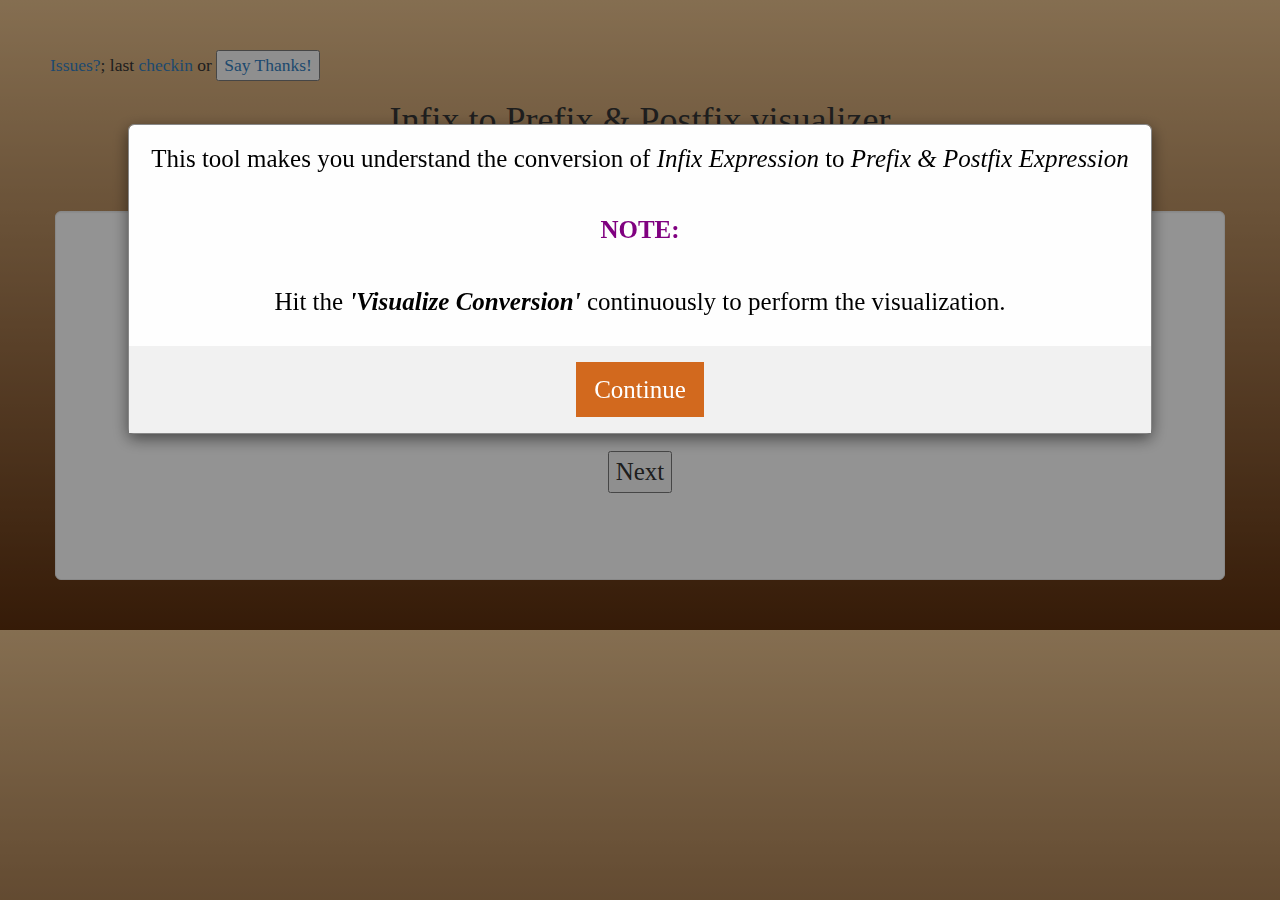
==== index.html @ be9f259e "Refactored into three files" ====
<!--Algorithm animations (JavaScript/Video): http://folk.ntnu.no/frh/algmet/animations.html-->
<!DOCTYPE html>
<html lang="en">
  <head>
    <title>Infix to Postfix Interactive Converter!</title>
    <meta charset="utf-8">
    <meta http-equiv="X-UA-Compatible" content="IE=edge">
    <meta name="viewport" content="width=device-width, initial-scale=1">
    <!-- import the webpage's stylesheet -->
    <link rel="stylesheet" href="https://maxcdn.bootstrapcdn.com/bootstrap/3.3.7/css/bootstrap.min.css">
    <link rel="stylesheet" href="/style.css">
    <!-- import the webpage's javascript file -->
    <script src="/script.js" defer></script>
  </head>  
  <body style="font-family:Garamond; font-size:25px;">
    <header>
      <a href="https://github.com/kgashok/rrkishoreraj.github.io/issues/new" target="_">Issues?</a>; 
      last <a href="https://github.com/kgashok/rrkishoreraj.github.io/commits/glitch" target = "_">checkin</a>
      or <a href="https://saythanks.io/to/kgashok" target="_"> 
      <button class="button"> Say Thanks! </button> </a>
      <center>
        <h1>Infix to Prefix & Postfix visualizer</h1>
        <br>
        <p>By Kishore Raj</p>
      </center>
    </header>
    <div id="instructions" class="modal">
      <div class="modal-content animate">
        <div class="containermodal">
          <center><p id="displayInstructions">This tool makes you understand the conversion of <i>Infix Expression</i> to <i>Prefix & Postfix Expression</i><br><br><b style="color:purple;">NOTE:</b><br><br>Hit the <b><i>'Visualize Conversion'</i></b> continuously to perform the visualization.</p></center>
        </div>
        <div class="containermodal" style="background-color:#f1f1f1">
          <center><button type="button" onclick="document.getElementById('instructions').style.display='none'" class="continueBtn">Continue</button></center>
        </div>
      </div>
    </div>
    <div id="div1" style="padding:30px;" class="container well well-lg">
      <div style="color:white;">Enter an infix expression :
        <input type="text" placeholder="Enter a valid expression" id="infix">
        <br><br>
      </div>
      <div class="center">
        <p style="color:white;">Convert to:</p>
        <form>
          <label style="color:white;">
            <input type="radio" name="conversion" id="option1" checked>Postfix
          </label>
          &nbsp&nbsp
          <label style="color:white;">
            <input type="radio" name="conversion" id="option2" >Prefix
          </label>
        </form>
        <br>
        <button type="button" onclick="infixTOPostfix()">Next
        </button>
      </div>
      <p id="displayInfix"></p><br>
      <div id="displayStack" style="display:none;">
        <button type="button" onclick="displayAlgorithm()">
          View Algorithm
        </button>
        <section id="displayPostfixAlgo" style="display:none;">
          <h3 style="color: orange;"><b><i>Algorithm:</i></b></h3><br>
          <pre>
1. Scan the infix expression from left to right.
2. If the scanned character is an operand, output it.
3. Else,
…..3.1 If the precedence of the scanned operator is greater than the precedence of the operator in the stack(or the stack is empty), push it.
…..3.2 Else, Pop the operator from the stack until the precedence of the scanned operator is less-equal to the precedence of the operator residing on the top of the stack. Push the scanned operator to the stack.
4. If the scanned character is an ‘(‘, push it to the stack.
5. If the scanned character is an ‘)’, pop and output from the stack until an ‘(‘ is encountered.
6. Repeat steps 2-6 until infix expression is scanned.
7. Pop and output from the stack until it is not empty.
</pre>
        </section>
        <section id="displayPrefixAlgo" style="display:none;">
          <h3 style="color: orange;"><b><i>Algorithm:</i></b></h3><br>
          <pre>
We use the same to convert Infix to Prefix.
Step 1: Reverse the infix expression i.e A+B*C will become C*B+A. Note while reversing each ‘(‘ will become ‘)’ and each ‘)’ becomes ‘(‘.
Step 2: Obtain the postfix expression of the modified expression i.e CB*A+.
Step 3: Reverse the postfix expression. Hence in our example prefix is +A*BC.</pre>
        </section>
        <button type="button" onclick="visualize_expr()" id="visualize">
          Visualize Conversion
        </button>
        <div id="prefixDescription"></div>
        <hr>
        <div style="background-color:#ddd;">
          <h3>Stack</h3>
          <p id="stack">
          </p>
        </div>
        <hr>
        <div style="background-color:#ddd;">
          <h3 id="changeName">Postfix Expression</h3>
          <p id="postfix_expression">
          </p>
        </div>
        <hr>
        <!-- <div id="diamond-shield"></div> -->
      </div>
    </div>
    <div class="container" id="reversePrefixResult" style="display:none;">
      <br>Finally, <b><i>'again reverse the resultant prefix expression'</i></b><br><br>
      <button id="prefixFinal" type="button" onclick="reversePrefixResult()">Click here to get the final converted Prefix Expression</button><br>
    </div>
    <footer id="refresh" style="display:none;">
      <button id="refreshButton" type="button" onclick="location.reload();">Hit here to start with new expression</button>
    </footer>
    <!-- include the Glitch button to show what the webpage is about and
to make it easier for folks to view source and remix 
-->  
    <div class="glitchButton" style="position:fixed;top:20px;right:20px;"></div>
    <script src="https://button.glitch.me/button.js"></script> 
  </body>
</html>
---- style.css ----
/* CSS files add styling rules to your content */

body {
  font-family:Garamond; font-size:25px;
  /*font-family: "Benton Sans", "Helvetica Neue", helvetica, arial, sans-serif; */
  margin: 2em;
}

header { 
  /*background-color: wheat; */
  font-size: 1.75rem;
}

#infix{
  color: black;
}

button:hover {
  opacity: 0.8;
}

/* Extra styles for the cancel button */
.continueBtn {
  color: white;
  width: auto;
  padding: 10px 18px;
  background-color: #D2691E;
  border: none;
}
/* Center the image and position the close button */
.containermodal {
  padding: 16px;
}
/* The Modal (background) */
.modal {
  display: block; /* Hidden by default */
  position: fixed; /* Stay in place */
  z-index: 1; /* Sit on top */
  left: 0;
  top: 0;
  width: 100%; /* Full width */
  height: 100%; /* Full height */
  overflow: auto; /* Enable scroll if needed */
  background-color: rgb(0,0,0); /* Fallback color */
  background-color: rgba(0,0,0,0.4); /* Black w/ opacity */
  padding-top: 60px;
}
/* Modal Content/Box */
.modal-content {
  background-color: #fefefe;
  margin: 5% auto 15% auto; /* 5% from the top, 15% from the bottom and centered */
  border: 1px solid #888;
  width: 80%; /* Could be more or less, depending on screen size */
}
/* Add Zoom Animation */
.animate {
  animation: animatezoom 0.6s
}
@keyframes animatezoom {
  from {transform: scale(0)}
  to {transform: scale(1)}
}
/* Change styles for span and cancel button on extra small screens */
@media screen and (max-width: 300px) {
  .continueBtn {
    width: 100%;
  }
}
#displayInstructions{
  color: black;
}
section{
  text-align: left;
}
div {
  text-align: center;
}
body{
  background:linear-gradient(to bottom, #DEB887, #592d0d);
}
.center{
  text-align:center;
  margin:auto;
  padding:10px;
  width:30%;
}
#div1{
  background-image: url("https://www.hdwallpaper.nu/wp-content/uploads/2015/02/Houten-achtergronden-houten-wallpapers-hd-hout-wallpaper-afbeelding-3.jpg");
}
p{
  color:white;
}
#stack{
  color: black;
}
#postfix_expression{
  color: black;
}
#prefixDescription{
  color: white;
}
#reversePrefixResult{
  color: white;
}
#prefixFinal{
  color: black;
}
#refreshButton{
  color: black;
}
footer{
  text-align: center;
}
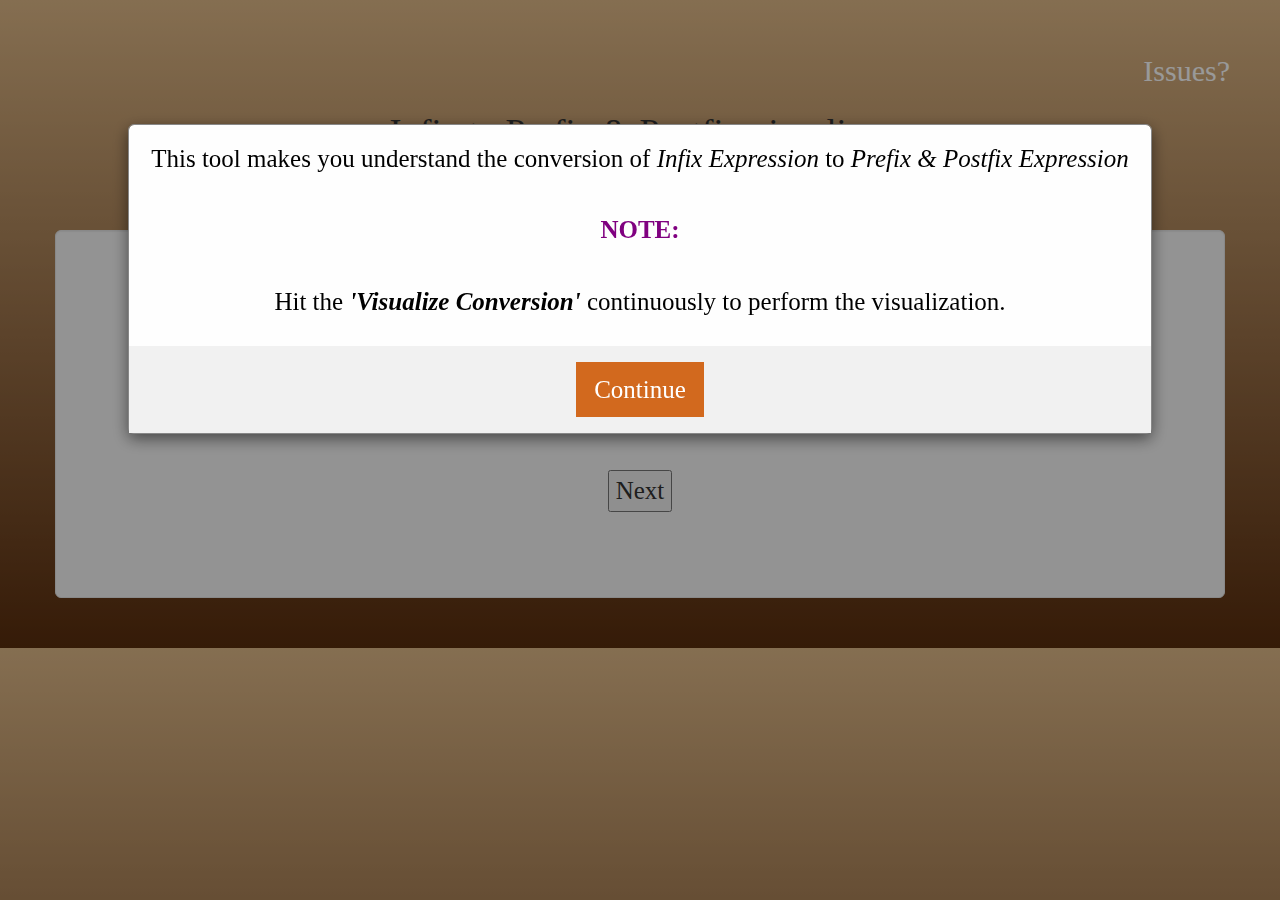
==== commit 159682f4: "align the content of <a> in <header>" ====
--- a/index.html
+++ b/index.html
@@ -11,13 +11,12 @@
     <link rel="stylesheet" href="/style.css">
     <!-- import the webpage's javascript file -->
     <script src="/script.js" defer></script>
-  </head>  
+  </head>
   <body style="font-family:Garamond; font-size:25px;">
     <header>
-      <a href="https://github.com/kgashok/rrkishoreraj.github.io/issues/new" target="_">Issues?</a>; 
-      last <a href="https://github.com/kgashok/rrkishoreraj.github.io/commits/glitch" target = "_">checkin</a>
-      or <a href="https://saythanks.io/to/kgashok" target="_"> 
-      <button class="button"> Say Thanks! </button> </a>
+      <div id="issues">
+        <a href="https://github.com/rrkishoreraj/rrkishoreraj.github.io/issues/new" target="_">Issues?</a>
+      </div>
       <center>
         <h1>Infix to Prefix & Postfix visualizer</h1>
         <br>
@@ -109,9 +108,9 @@
       <button id="refreshButton" type="button" onclick="location.reload();">Hit here to start with new expression</button>
     </footer>
     <!-- include the Glitch button to show what the webpage is about and
-to make it easier for folks to view source and remix 
--->  
-    <div class="glitchButton" style="position:fixed;top:20px;right:20px;"></div>
-    <script src="https://button.glitch.me/button.js"></script> 
+to make it easier for folks to view source and remix
+-->
+   <!-- <div class="glitchButton" style="position:fixed;top:20px;right:20px;"></div>
+    <script src="https://button.glitch.me/button.js"></script>  -->
   </body>
 </html>
--- a/style.css
+++ b/style.css
@@ -6,9 +6,16 @@
   margin: 2em;
 }
 
-header { 
+header {
   /*background-color: wheat; */
-  font-size: 1.75rem;
+  font-size: 20px;
+}
+a {
+  font-size: 30px;
+  color: white;
+}
+#issues {
+  text-align: right;
 }
 
 #infix{
@@ -110,4 +117,4 @@
 }
 footer{
   text-align: center;
-}+}
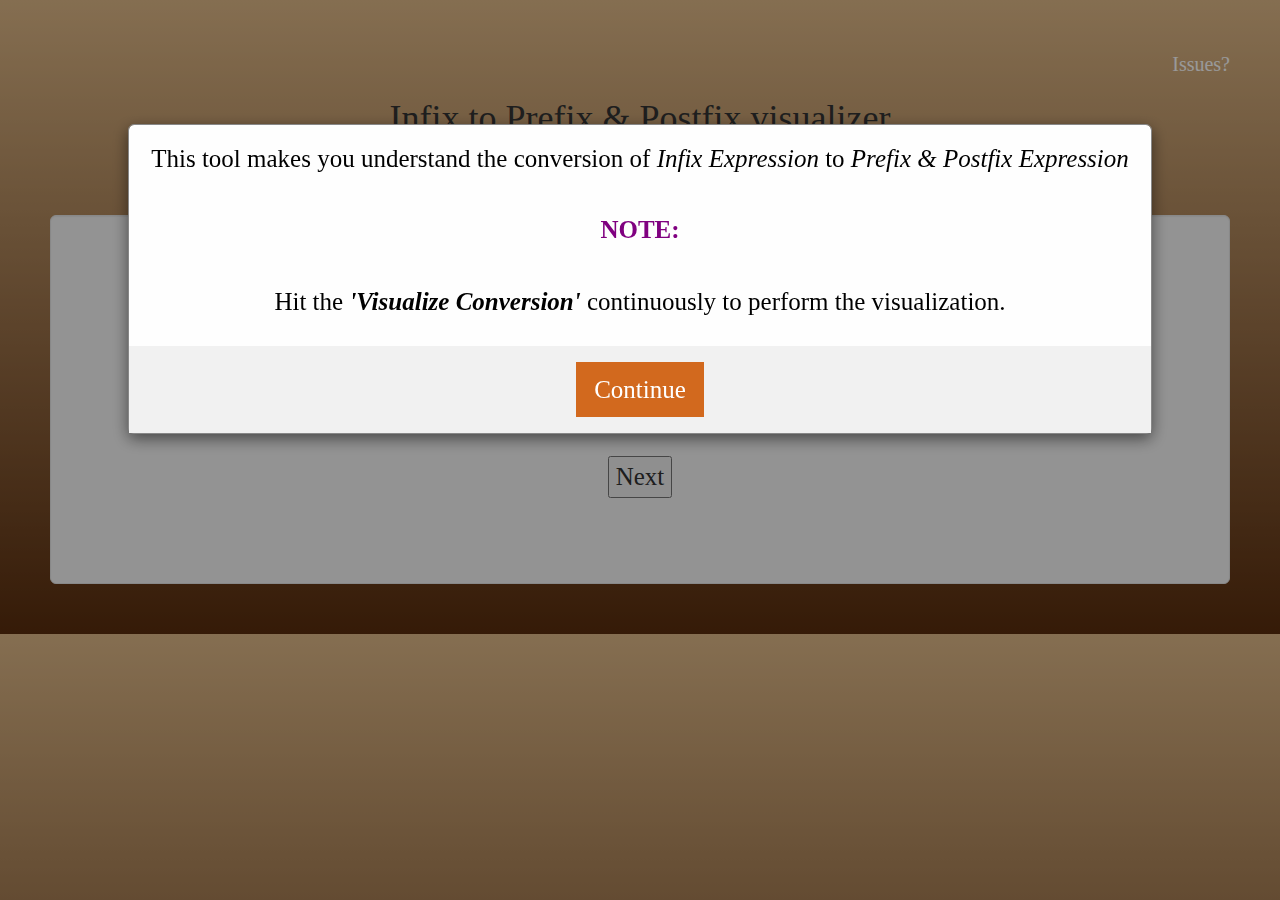
==== commit 05fde708: "background image changed" ====
--- a/index.html
+++ b/index.html
@@ -33,9 +33,9 @@
         </div>
       </div>
     </div>
-    <div id="div1" style="padding:30px;" class="container well well-lg">
+    <div id="div1" style="padding:30px;" class="container-fluid well well-lg">
       <div style="color:white;">Enter an infix expression :
-        <input type="text" placeholder="Enter a valid expression" id="infix">
+        <input type="text" placeholder="Eg: x^y/(5*z)+10" id="infix">
         <br><br>
       </div>
       <div class="center">
@@ -110,7 +110,7 @@
     <!-- include the Glitch button to show what the webpage is about and
 to make it easier for folks to view source and remix
 -->
-   <!-- <div class="glitchButton" style="position:fixed;top:20px;right:20px;"></div>
-    <script src="https://button.glitch.me/button.js"></script>  -->
+<!--   <div class="glitchButton" style="position:fixed;top:20px;right:20px;"></div>
+    <script src="https://button.glitch.me/button.js"></script> -->
   </body>
 </html>
--- a/style.css
+++ b/style.css
@@ -11,7 +11,7 @@
   font-size: 20px;
 }
 a {
-  font-size: 30px;
+  font-size: 20px;
   color: white;
 }
 #issues {
@@ -20,6 +20,8 @@
 
 #infix{
   color: black;
+  width: 100%;
+  max-width: 300px;
 }
 
 button:hover {
@@ -92,7 +94,8 @@
   width:30%;
 }
 #div1{
-  background-image: url("https://www.hdwallpaper.nu/wp-content/uploads/2015/02/Houten-achtergronden-houten-wallpapers-hd-hout-wallpaper-afbeelding-3.jpg");
+  /*background-image: url("https://www.hdwallpaper.nu/wp-content/uploads/2015/02/Houten-achtergronden-houten-wallpapers-hd-hout-wallpaper-afbeelding-3.jpg");*/
+  background-image: url("https://hdqwalls.com/download/1/simple-plain-background-qhd.jpg");
 }
 p{
   color:white;
